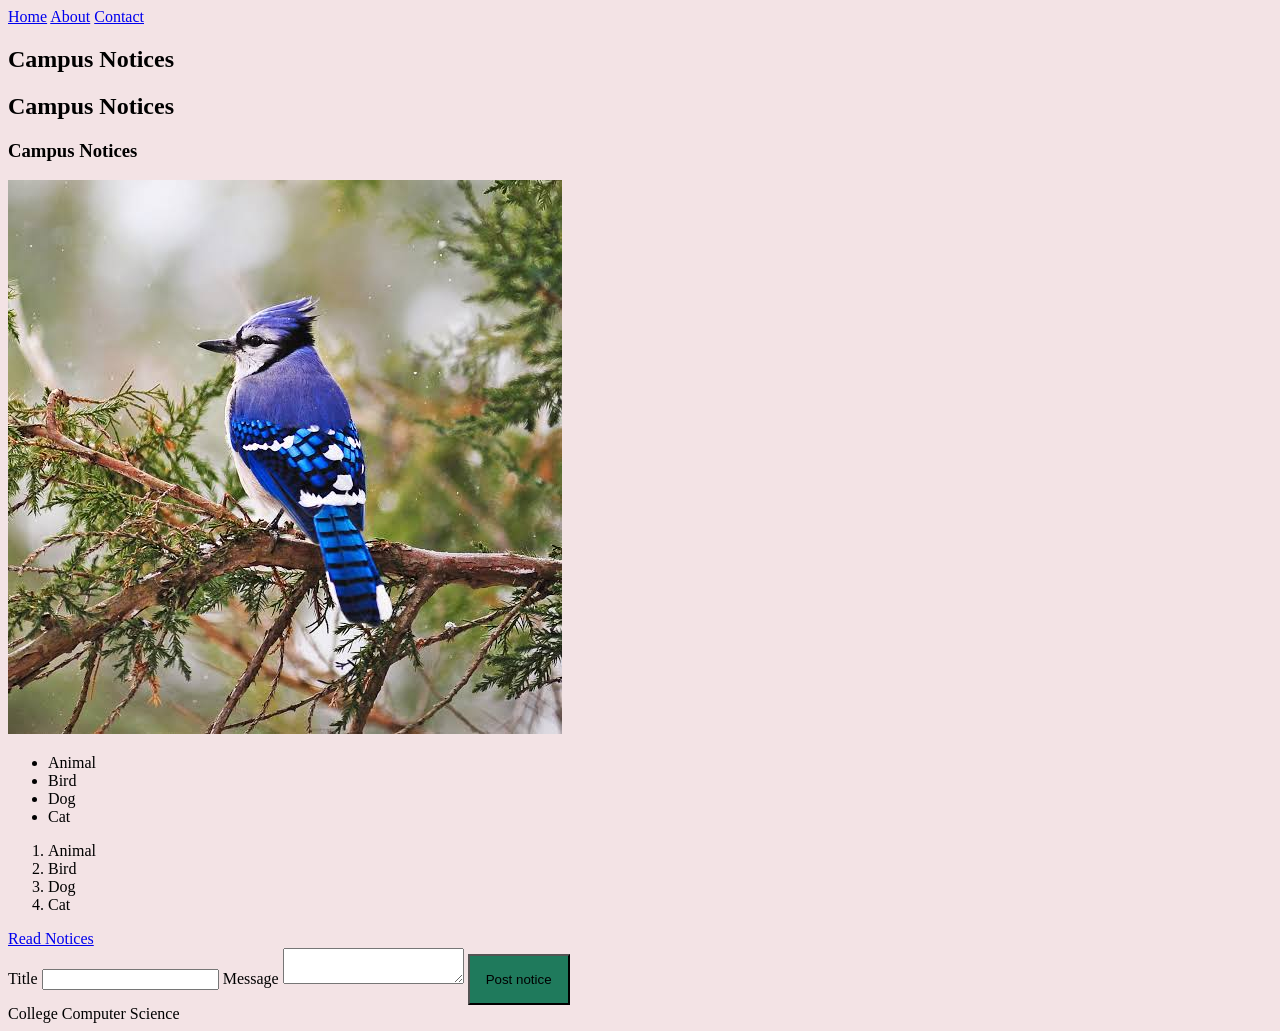
==== week1/week1.html @ d3a2c5fa "commit" ====
<!doctype html>
<html lang="en">
<head>
    <meta charset="UTF-8" />
    <meta name="viewport" content="width=device-width, initial-scale=1" />
    <title>Campus Notices</title>
    <link rel="stylesheet" href="styles.css" />
    <style>
        :root {
            --brand: #1f7a5c;
            --space: 1rem;
        }
        .btn {
            background: var(--brand);
            padding: var(--space);
        }
    </style>
</head>
<body style="background-color: rgb(243, 227, 229);">
    <header style="color: violet;">
        <nav>
            <a href="Home.html">Home</a>
            <a href="About.html">About</a>
            <a href="Contact.html">Contact</a>
        </nav>
    </header>

    <main class="style3">
        <section>
            <h1>Campus Notices</h1>
            <h2>Campus Notices</h2>
            <h3>Campus Notices</h3>

            <img src="bird.jpg" alt="bird" />

            <ul>
                <li>Animal</li>
                <li>Bird</li>
                <li>Dog</li>
                <li>Cat</li>
            </ul>

            <ol>
                <li>Animal</li>
                <li>Bird</li>
                <li>Dog</li>
                <li>Cat</li>
            </ol>

            <a href="notices.html">Read Notices</a>

            <form action="/api/notices" method="post">
                <label for="title">Title</label>
                <input id="title" name="title" type="text" required />

                <label for="msg">Message</label>
                <textarea id="msg" name="message"></textarea>

                <button type="submit" class="btn">Post notice</button>
            </form>
        </section>
    </main>

    <footer>College Computer Science</footer>
</body>
</html>
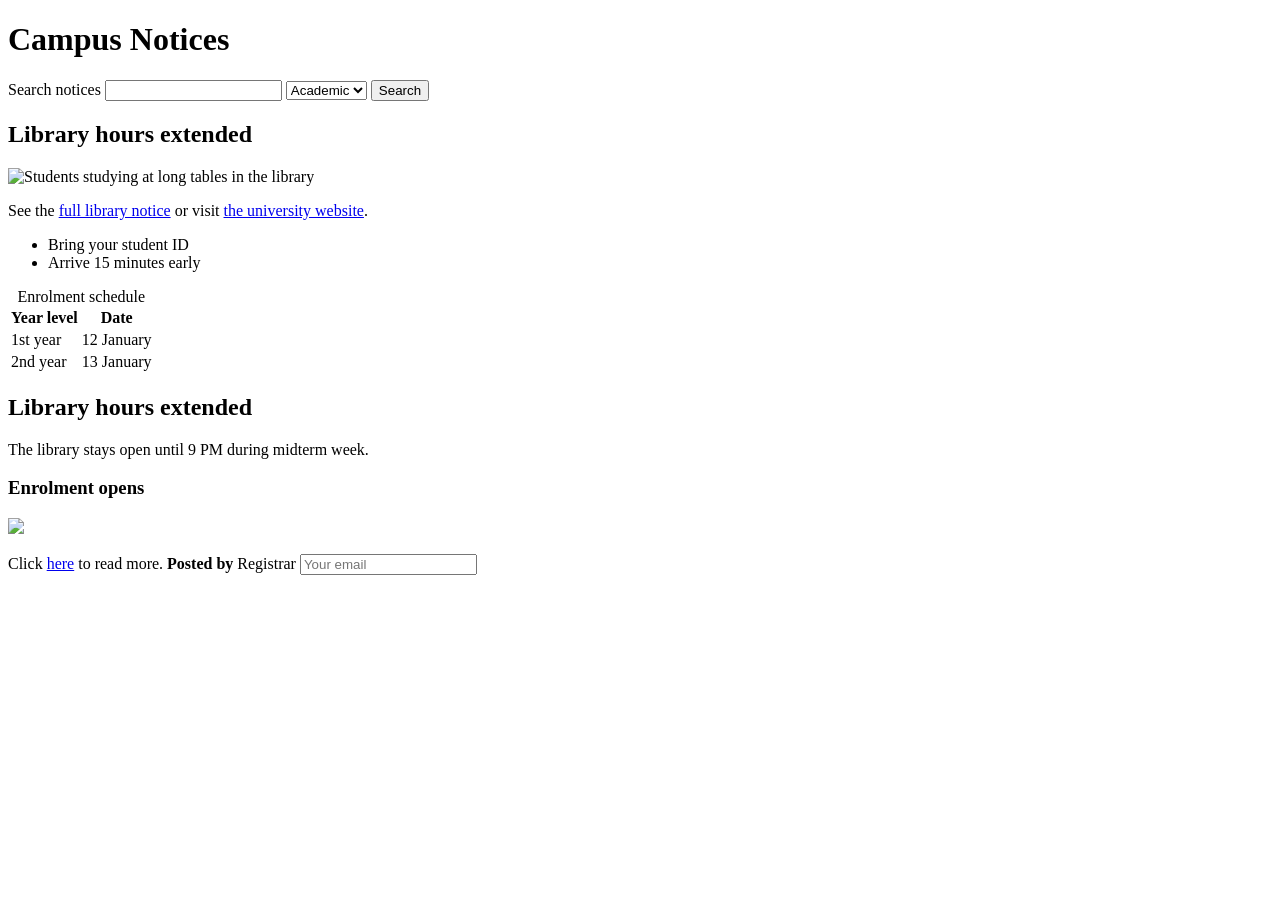
==== commit f2767c14: "commit" ====
--- a/week1/week1.html
+++ b/week1/week1.html
@@ -1,66 +1,56 @@
-<!doctype html>
+<!DOCTYPE html>
 <html lang="en">
-<head>
-    <meta charset="UTF-8" />
-    <meta name="viewport" content="width=device-width, initial-scale=1" />
+  <head>
+    <meta charset="utf-8">
+    <meta name="viewport" content="width=device-width, initial-scale=1">
     <title>Campus Notices</title>
-    <link rel="stylesheet" href="styles.css" />
-    <style>
-        :root {
-            --brand: #1f7a5c;
-            --space: 1rem;
-        }
-        .btn {
-            background: var(--brand);
-            padding: var(--space);
-        }
-    </style>
-</head>
-<body style="background-color: rgb(243, 227, 229);">
-    <header style="color: violet;">
-        <nav>
-            <a href="Home.html">Home</a>
-            <a href="About.html">About</a>
-            <a href="Contact.html">Contact</a>
-        </nav>
-    </header>
+    <link rel="stylesheet" href="styles.css">
+  </head>
+  <body>
+    <h1>Campus Notices</h1>
 
-    <main class="style3">
-        <section>
-            <h1>Campus Notices</h1>
-            <h2>Campus Notices</h2>
-            <h3>Campus Notices</h3>
+<form action="/search" method="get">
+  <label for="q">Search notices</label>
+  <input id="q" name="q" type="search" required>
+  <select name="category">
+    <option value="academic">Academic</option>
+    <option value="events">Events</option>
+  </select>
+  <button type="submit">Search</button>
+</form>
 
-            <img src="bird.jpg" alt="bird" />
+    <h2>Library hours extended</h2>
+<img src="images/library.jpg" alt="Students studying at long tables in the library" width="600" height="400">
+<p>See the <a href="notices/library.html">full library notice</a> or visit
+   <a href="https://www.dmmmsu.edu.ph" target="_blank" rel="noopener">the university website</a>.</p>
 
-            <ul>
-                <li>Animal</li>
-                <li>Bird</li>
-                <li>Dog</li>
-                <li>Cat</li>
-            </ul>
+   <ul>
+  <li>Bring your student ID</li>
+  <li>Arrive 15 minutes early</li>
+</ul>
 
-            <ol>
-                <li>Animal</li>
-                <li>Bird</li>
-                <li>Dog</li>
-                <li>Cat</li>
-            </ol>
+<table>
+  <caption>Enrolment schedule</caption>
+  <thead>
+    <tr><th scope="col">Year level</th><th scope="col">Date</th></tr>
+  </thead>
+  <tbody>
+    <tr><td>1st year</td><td>12 January</td></tr>
+    <tr><td>2nd year</td><td>13 January</td></tr>
+  </tbody>
+</table>
 
-            <a href="notices.html">Read Notices</a>
+<article class="notice">
+  <h2>Library hours extended</h2>
+  <p>The library stays open until 9 PM during midterm week.</p>
+</article>
 
-            <form action="/api/notices" method="post">
-                <label for="title">Title</label>
-                <input id="title" name="title" type="text" required />
-
-                <label for="msg">Message</label>
-                <textarea id="msg" name="message"></textarea>
-
-                <button type="submit" class="btn">Post notice</button>
-            </form>
-        </section>
-    </main>
-
-    <footer>College Computer Science</footer>
-</body>
+<div class="notice">
+  <h3>Enrolment opens</h3>
+  <img src="enrol.png">
+  <p>Click <a href="enrol.html">here</a> to read more.
+  <b>Posted by</b> Registrar
+  <input type="text" placeholder="Your email">
+</div>
+  </body>
 </html>
